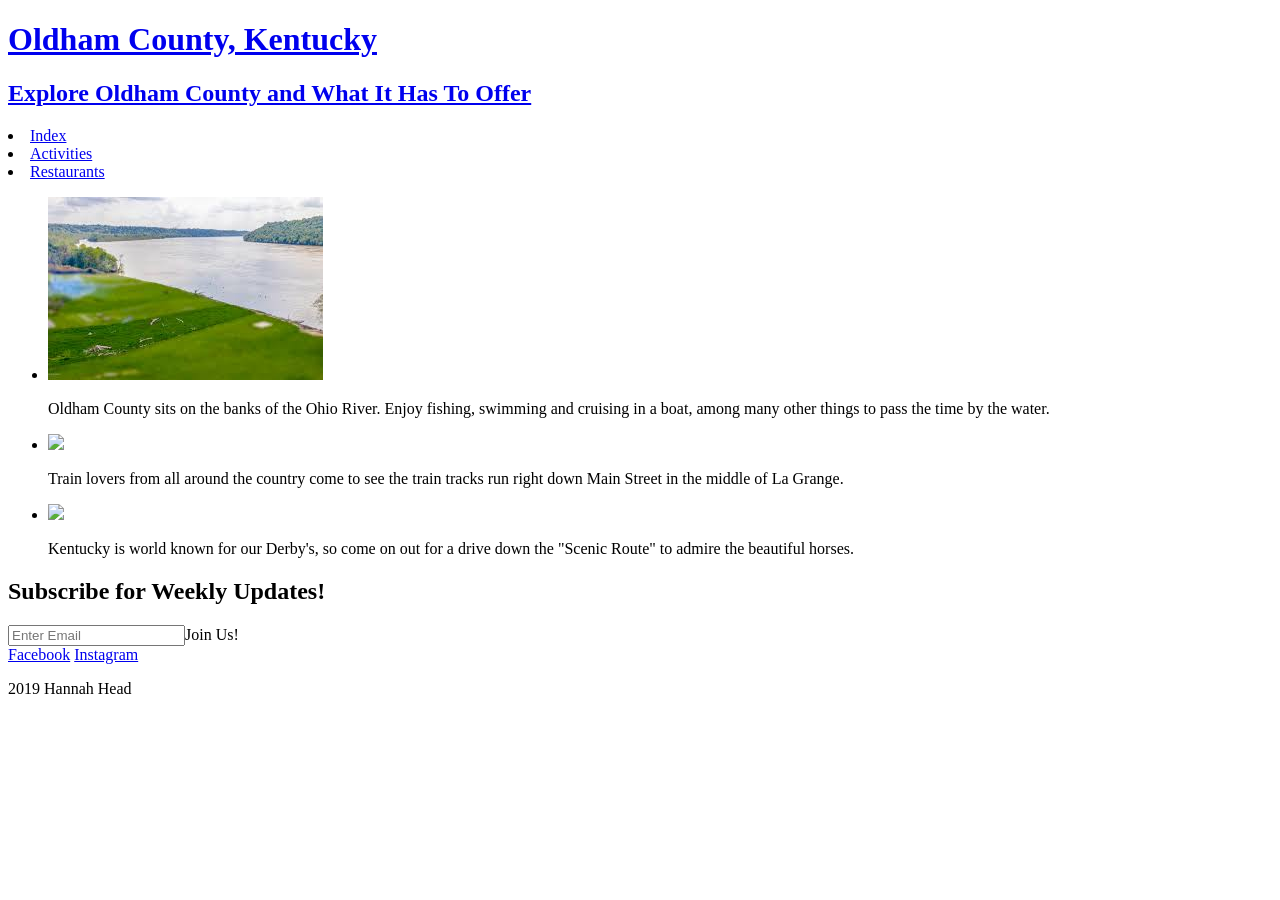
==== index.html @ 83d06b1f "committed everything but .js and .css. I could not get the .js and .css files to push onto github." ====
<!DOCTYPE html>
<html>
  
  <head>
    <meta charset="utf-8">
    <title>Gems of Oldham County</title>
    <link rel="stylesheet" href="css/main.css">
    <link rel="stylesheet" href="css/responsive.css">
  </head>
  <body>
    
    <header>
      <a href="index.html" id="logo">
        <h1>Oldham County, Kentucky</h1>
        <h2>Explore Oldham County and What It Has To Offer</h2>
      </a>
      <nav>
        <li>
          <a href="index.html" class="selected">Index</a>
        </li>
        <li>
          <a href="activities.html" class="selected">Activities</a>
        </li>
        <li>
          <a href="restaurants.html" class="selected">Restaurants</a>
        </li>
      </nav>
    </header>
    <div id="wrapper">
      <section>
        
        <!--Begin gallery-->
        
        <ul id="gallery">
          <li>
          <img src="download.jpeg">
          <p>Oldham County sits on the banks of the Ohio River.  Enjoy fishing, swimming and cruising in a boat, among many other things to pass the time by the water.</p>
        </li>
       <li>
          <img src="imagestrain.jpeg">
          <p>Train lovers from all around the country come to see the train tracks run right down Main Street in the middle of La Grange.</p>
        </li>
       <li>
          <img src="imageshorses.jpeg">
          <p>Kentucky is world known for our Derby's, so come on out for a drive down the "Scenic Route" to admire the beautiful horses. </p>
        </li>
        </ul>
      </section>
    </div>
    
    <section id = "newsletter">
      <div class = "container">
        <h1>Subscribe for Weekly Updates!</h1>
         <form action = "index.html" method = "post">
          <input type = "email" placeholder = "Enter Email  "
            <button type = "submit" class = "button_1">Join Us!</button>
       </form>
      </div>
    </section>
    
    
    <!--Begin footer-->
    
    <footer>
    
      <!--Clickable links for social media-->
      
      <a href="http://facebook.com" target="_blank">Facebook</a>
      <a href="http://twitter.com" target="_blank">Instagram</a>
     <p> 2019 Hannah Head</p>
   
    </footer>
    
  </body>
  
</html>
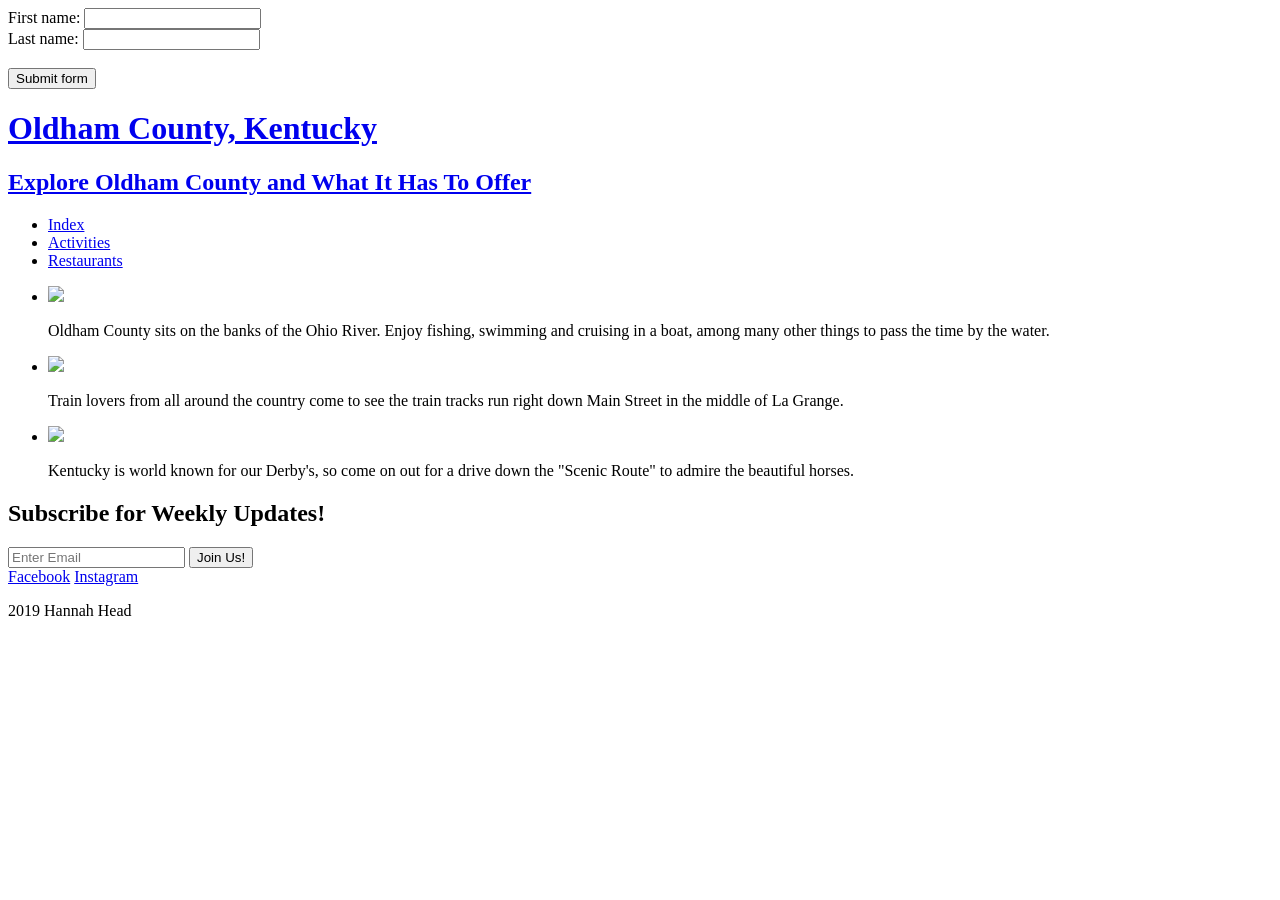
==== commit 7ed7b2c9: "Add files via upload committed all the new stuff" ====
--- a/index.html
+++ b/index.html
@@ -4,10 +4,19 @@
   <head>
     <meta charset="utf-8">
     <title>Gems of Oldham County</title>
+    
+    <link rel="stylesheet" href="css/bootstrap.min.css">
+    
     <link rel="stylesheet" href="css/main.css">
-    <link rel="stylesheet" href="css/responsive.css">
   </head>
   <body>
+    
+    
+<form id="myForm" action="/action_page.php">
+  First name: <input type="text" name="fname"><br>
+  Last name: <input type="text" name="lname"><br><br>
+  <input type="button" onclick="myFunction()" value="Submit form">
+</form>
     
     <header>
       <a href="index.html" id="logo">
@@ -15,15 +24,17 @@
         <h2>Explore Oldham County and What It Has To Offer</h2>
       </a>
       <nav>
+        <ul>
         <li>
           <a href="index.html" class="selected">Index</a>
         </li>
         <li>
-          <a href="activities.html" class="selected">Activities</a>
+          <a href="activities.html" >Activities</a>
         </li>
         <li>
-          <a href="restaurants.html" class="selected">Restaurants</a>
+          <a href="restaurants.html" >Restaurants</a>
         </li>
+        </ul>
       </nav>
     </header>
     <div id="wrapper">
@@ -33,15 +44,15 @@
         
         <ul id="gallery">
           <li>
-          <img src="download.jpeg">
+          <img src="./img/download.jpeg">
           <p>Oldham County sits on the banks of the Ohio River.  Enjoy fishing, swimming and cruising in a boat, among many other things to pass the time by the water.</p>
         </li>
        <li>
-          <img src="imagestrain.jpeg">
+          <img src="./img/imagestrain.jpeg">
           <p>Train lovers from all around the country come to see the train tracks run right down Main Street in the middle of La Grange.</p>
         </li>
        <li>
-          <img src="imageshorses.jpeg">
+          <img src="./img/imageshorses.jpeg">
           <p>Kentucky is world known for our Derby's, so come on out for a drive down the "Scenic Route" to admire the beautiful horses. </p>
         </li>
         </ul>
@@ -52,7 +63,7 @@
       <div class = "container">
         <h1>Subscribe for Weekly Updates!</h1>
          <form action = "index.html" method = "post">
-          <input type = "email" placeholder = "Enter Email  "
+          <input type = "email" placeholder = "Enter Email  ">
             <button type = "submit" class = "button_1">Join Us!</button>
        </form>
       </div>
@@ -70,9 +81,23 @@
      <p> 2019 Hannah Head</p>
    
     </footer>
+  
+  
+  <script src = "./js/bootstrap.min.js">
+  </script>
+  
+  
+  
+  <script src = "./js/gem.js">
+  </script>
     
   </body>
   
+  
+    
+    
+  </script>
+   
 </html>
 
   
